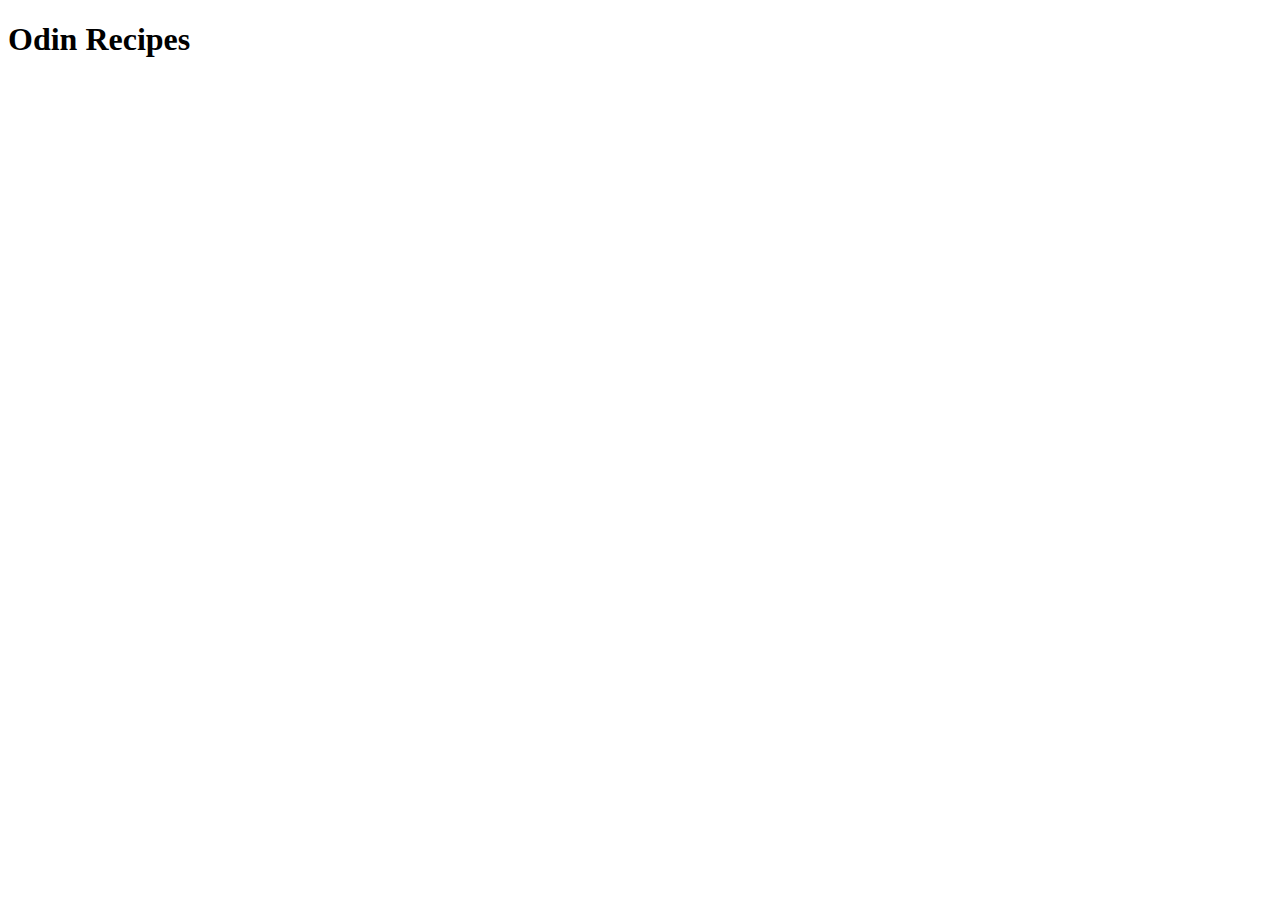
==== index.html @ 59f898c4 "Created website structure added pho.html" ====
<!DOCTYPE html>
<html lang="en">
<head>
    <meta charset="UTF-8">
    <meta name="viewport" content="width=<device-width>, initial-scale=1.0">
    <title>Document</title>
</head>
<body>
    <h1>Odin Recipes</h1>
</body>
</html>
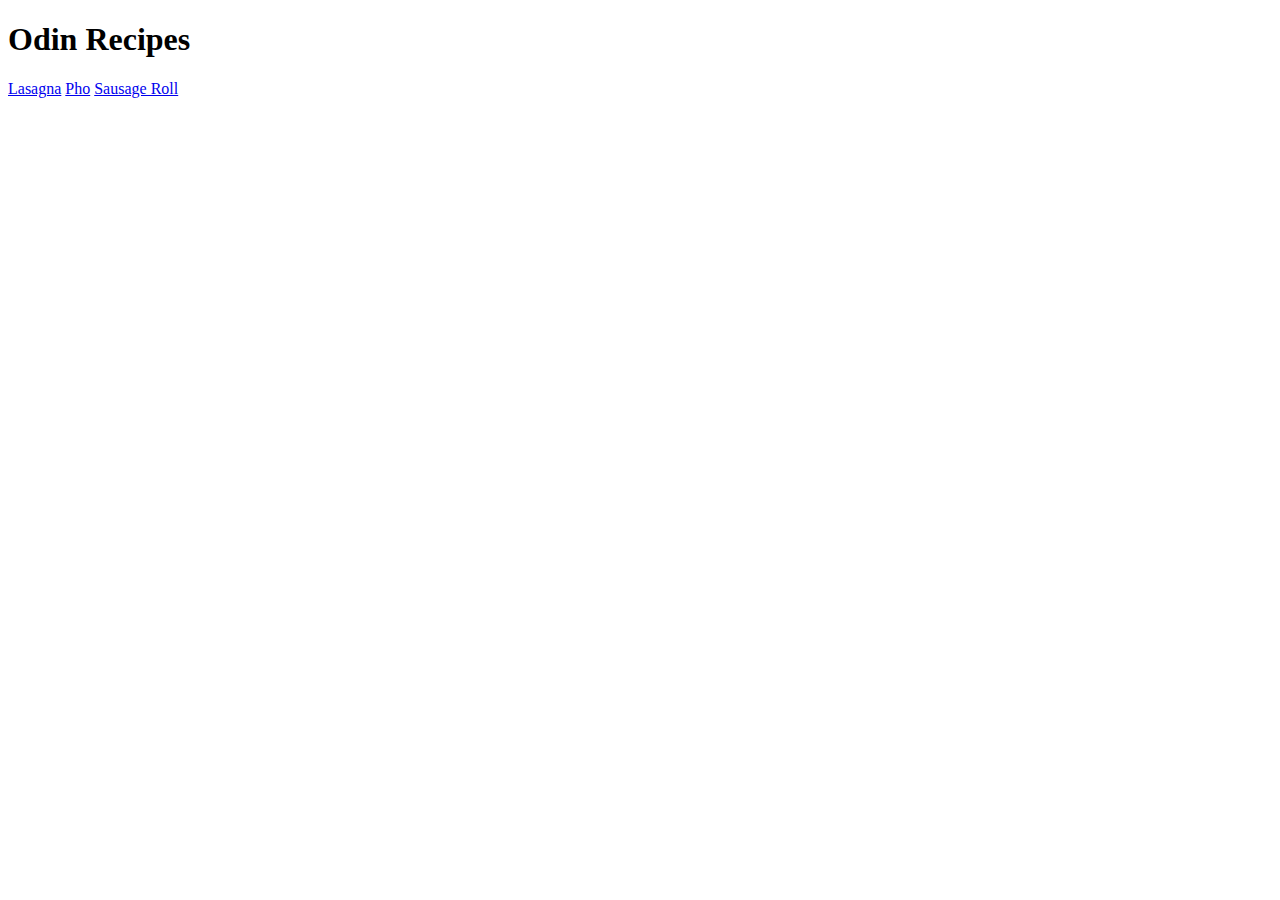
==== commit 4023b13a: "Added additional recipes" ====
--- a/index.html
+++ b/index.html
@@ -7,5 +7,8 @@
 </head>
 <body>
     <h1>Odin Recipes</h1>
+    <a href="./recipes/lasagna.html" target="_blank">Lasagna</a>
+    <a href="./recipes/pho.html" target="_blank">Pho</a>
+    <a href="./recipes/sausage_roll.html" target="_blank">Sausage Roll</a>
 </body>
 </html>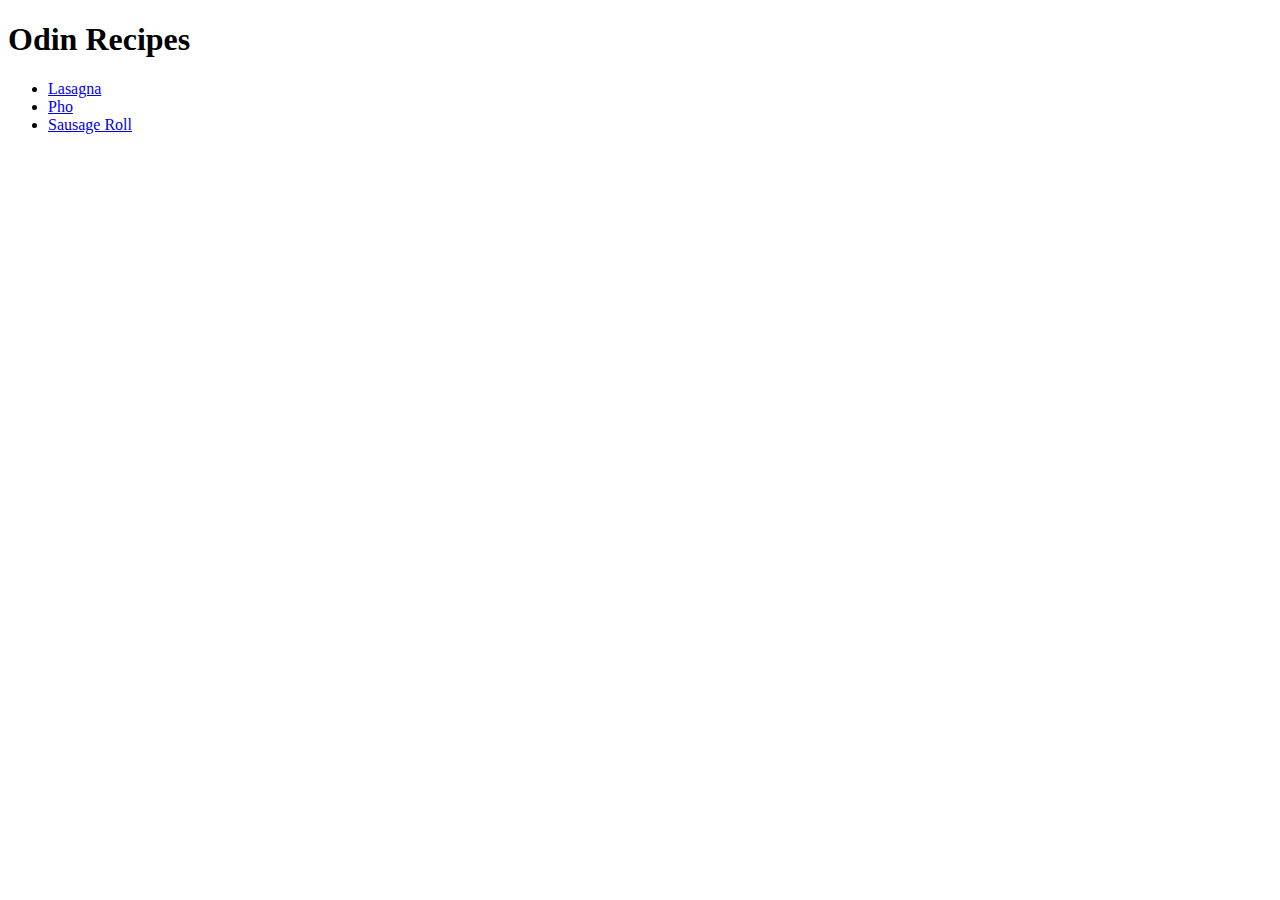
==== commit 1b0da8d7: "Organised index.html" ====
--- a/index.html
+++ b/index.html
@@ -7,8 +7,10 @@
 </head>
 <body>
     <h1>Odin Recipes</h1>
-    <a href="./recipes/lasagna.html" target="_blank">Lasagna</a>
-    <a href="./recipes/pho.html" target="_blank">Pho</a>
-    <a href="./recipes/sausage_roll.html" target="_blank">Sausage Roll</a>
+    <ul>
+        <li><a href="./recipes/lasagna.html" target="_blank">Lasagna</a></li>
+        <li><a href="./recipes/pho.html" target="_blank">Pho</a></li>
+        <li><a href="./recipes/sausage_roll.html" target="_blank">Sausage Roll</a></li>
+</ul>
 </body>
 </html>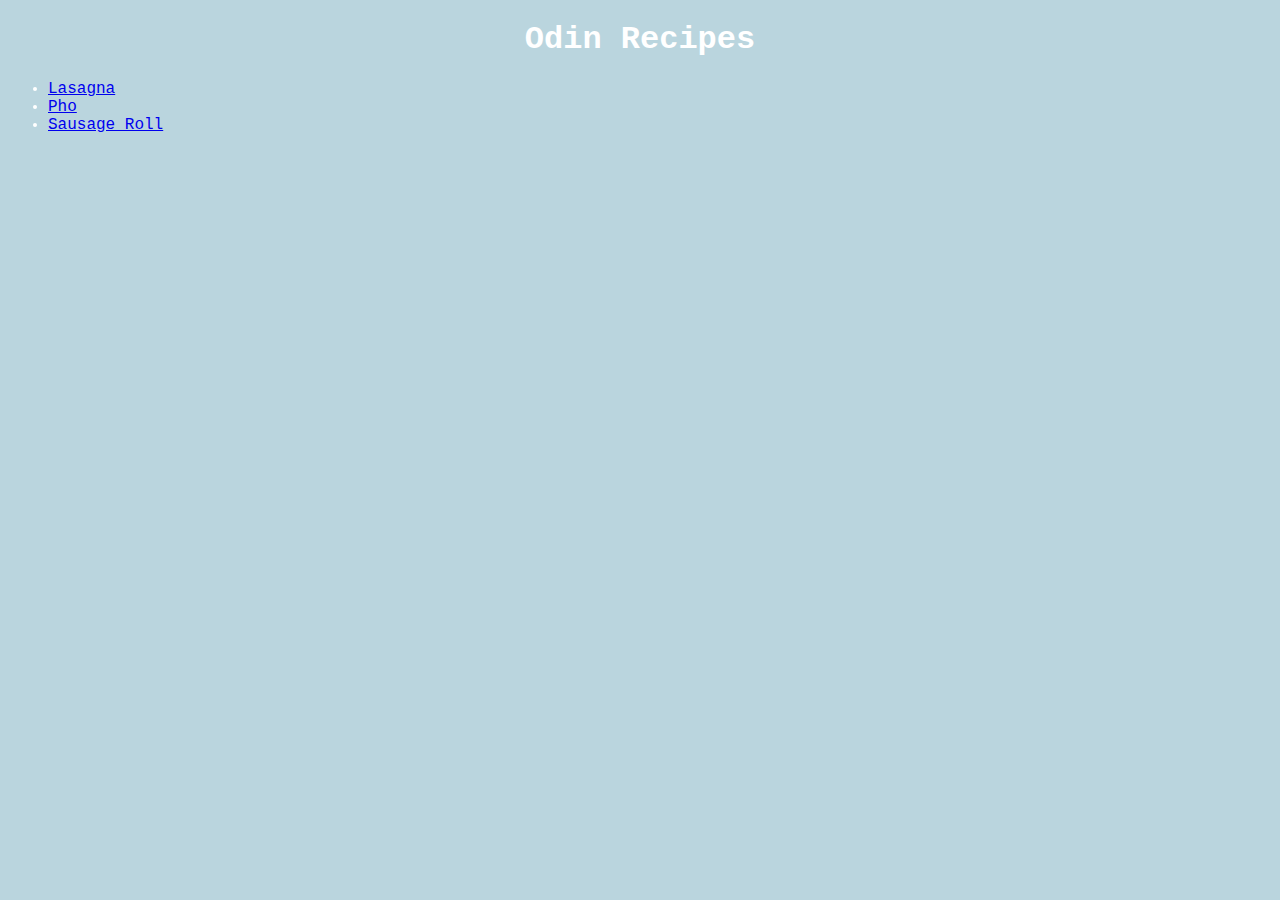
==== commit 8bfbe082: "added style.css" ====
--- a/index.html
+++ b/index.html
@@ -3,7 +3,8 @@
 <head>
     <meta charset="UTF-8">
     <meta name="viewport" content="width=<device-width>, initial-scale=1.0">
-    <title>Document</title>
+    <title>Recipe page</title>
+    <link rel="stylesheet" href="style.css">
 </head>
 <body>
     <h1>Odin Recipes</h1>
--- a/style.css
+++ b/style.css
@@ -0,0 +1,10 @@
+body{
+    font-family: 'Courier New', Courier, monospace;
+    background-color: #67a2b673;
+    color: white;
+}
+
+h1{
+    text-align: center;
+    
+}
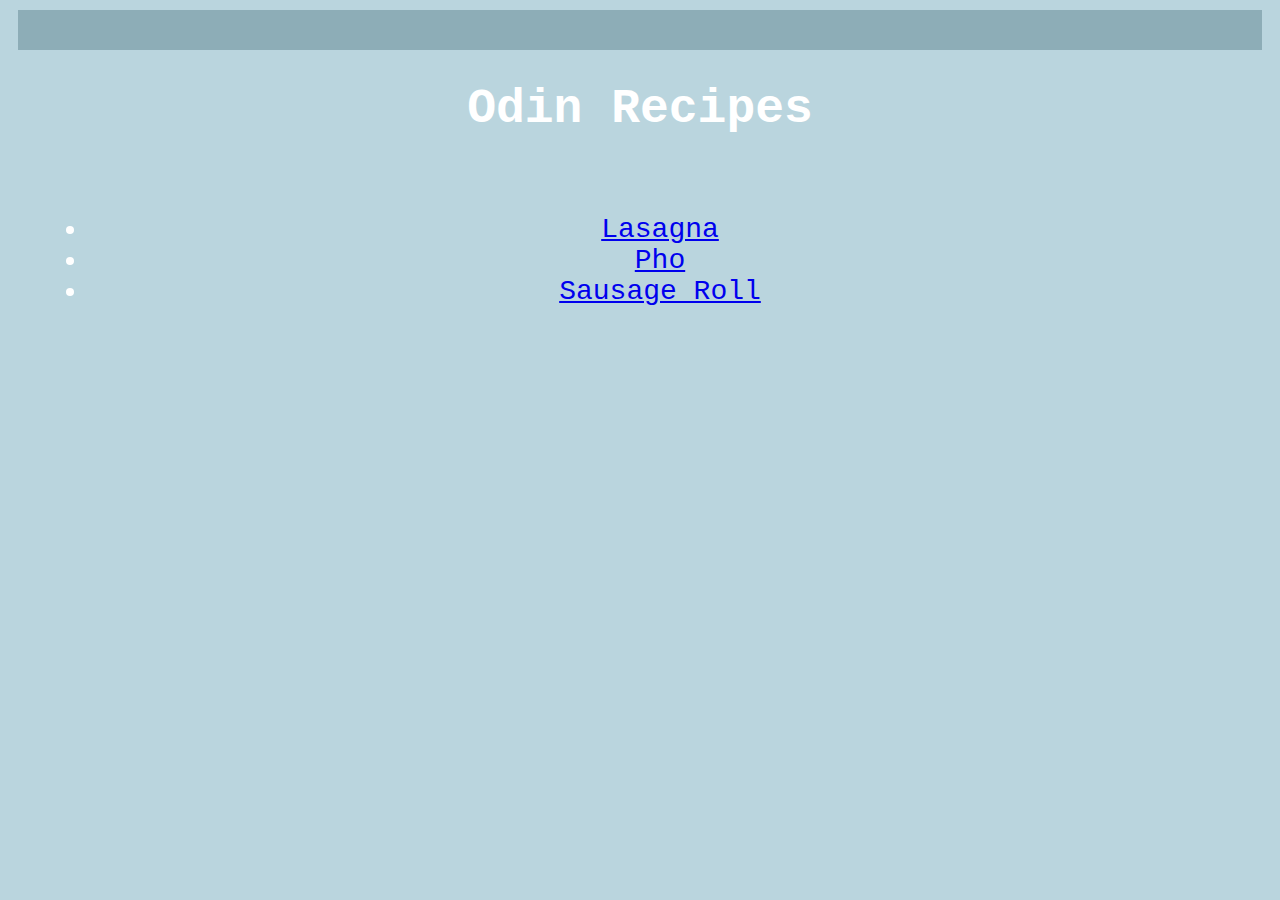
==== commit ce7d1ff3: "added additonal styling" ====
--- a/index.html
+++ b/index.html
@@ -7,11 +7,16 @@
     <link rel="stylesheet" href="style.css">
 </head>
 <body>
+<div class="title"></div>
     <h1>Odin Recipes</h1>
-    <ul>
+</div>
+    
+<div class="list">
+<ul>
         <li><a href="./recipes/lasagna.html" target="_blank">Lasagna</a></li>
         <li><a href="./recipes/pho.html" target="_blank">Pho</a></li>
         <li><a href="./recipes/sausage_roll.html" target="_blank">Sausage Roll</a></li>
 </ul>
+</div>
 </body>
 </html>--- a/style.css
+++ b/style.css
@@ -6,5 +6,22 @@
 
 h1{
     text-align: center;
+    font-size: 48px;
+}
+
+li{
+    font-size: 28px;
+}
+.list{
+    padding: 30px;
+    text-align: center;
+    margin: 10px;
     
 }
+
+.title{
+    padding: 20px;
+    background-color: #234f5d4b;
+    margin: 10px;
+
+}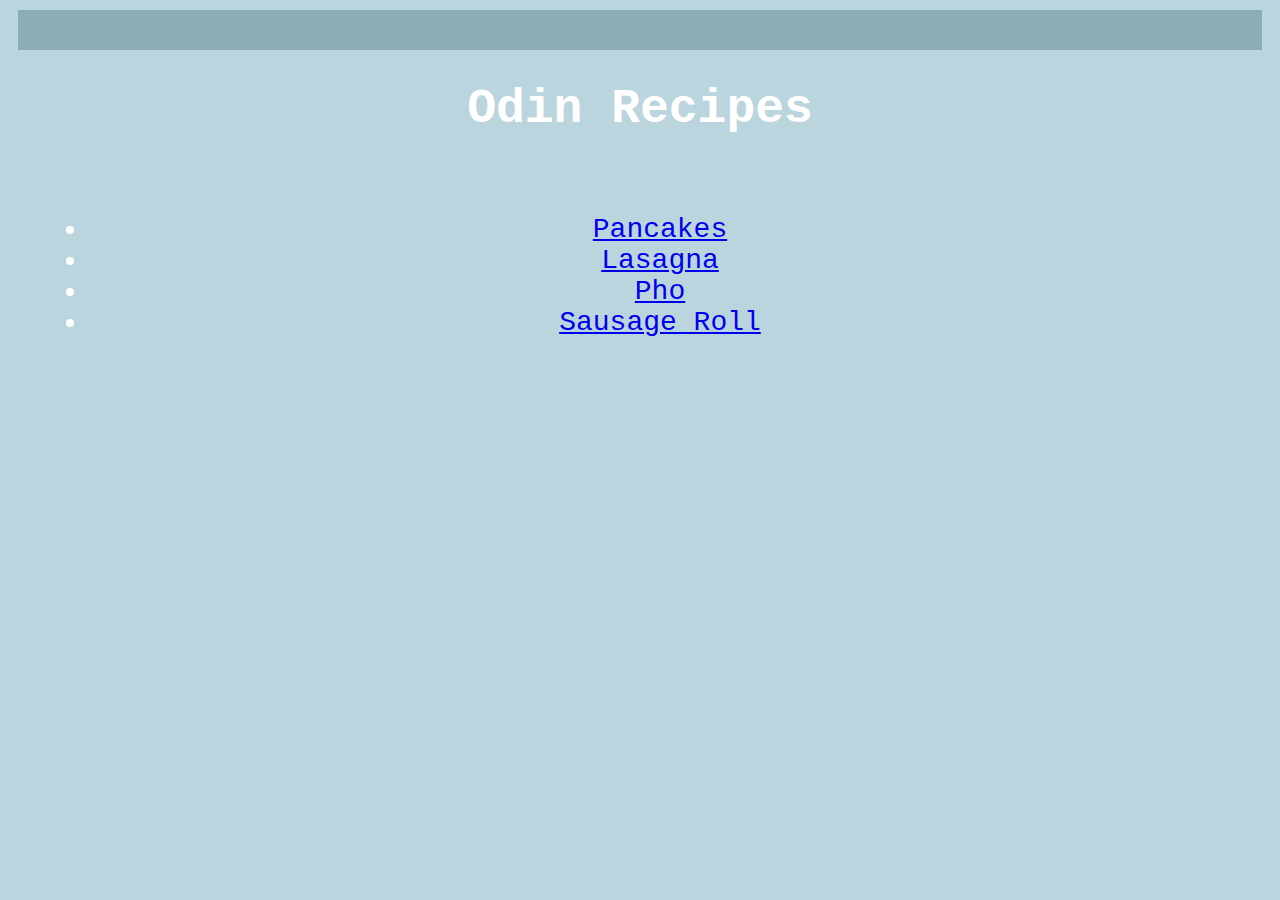
==== commit 9acdf772: "added pancakes.html" ====
--- a/index.html
+++ b/index.html
@@ -13,9 +13,11 @@
     
 <div class="list">
 <ul>
+        <li><a href="./recipes/pancakes.html" target="_blank">Pancakes</a></li>
         <li><a href="./recipes/lasagna.html" target="_blank">Lasagna</a></li>
         <li><a href="./recipes/pho.html" target="_blank">Pho</a></li>
         <li><a href="./recipes/sausage_roll.html" target="_blank">Sausage Roll</a></li>
+        
 </ul>
 </div>
 </body>
--- a/style.css
+++ b/style.css
@@ -24,4 +24,9 @@
     background-color: #234f5d4b;
     margin: 10px;
 
+}
+
+.description{
+    padding: 20px;
+    background-color: #234f5d4b;   
 }